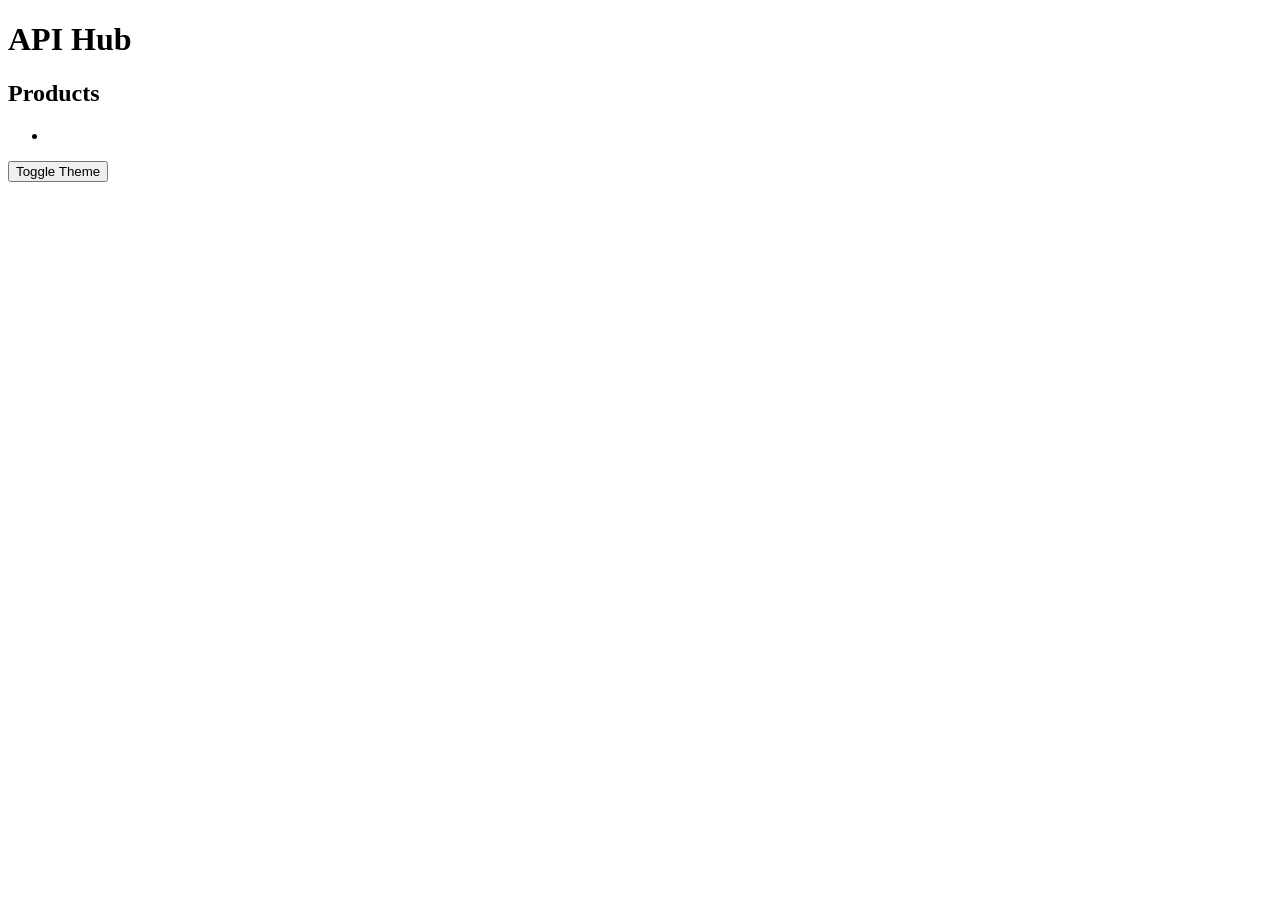
==== hub/src/main/resources/templates/index.html @ 046be4c5 "Updates to Java files to build foundation of future controllers. Added GatewayConfig and ProductAuto" ====
<!DOCTYPE html>
<html lang="en" xmlns:th="https://www.thymeleaf.org">
<head>
  <meta charset="UTF-8">
  <title>Home</title>
  <!-- Links to src/main/resources/static/css/*.css -->
  <link rel="stylesheet" th:href="@{/css/main.css}" type="text/css">
</head>

<body>
    <h1>API Hub</h1>
    <h2>Products</h2>
    <ul id="ProductList">
    <li th:each="endpoint, iterStat : ${endpoints}">
        <a th:href="${endpoint}" th:text="${endpoints_text[iterStat.index]}"></a>
    </li>
    </ul>

    <!-- The button element with an explicit action type and ID for JavaScript targeting -->
    <button id="theme-toggle" type="button" aria-label="Toggle color theme">
        Toggle Theme
    </button>
    <!-- Links to src/main/resources/static/js/*.js -->
    <script th:src="@{/js/main.js}" type="text/javascript"></script>
</body>

</html>
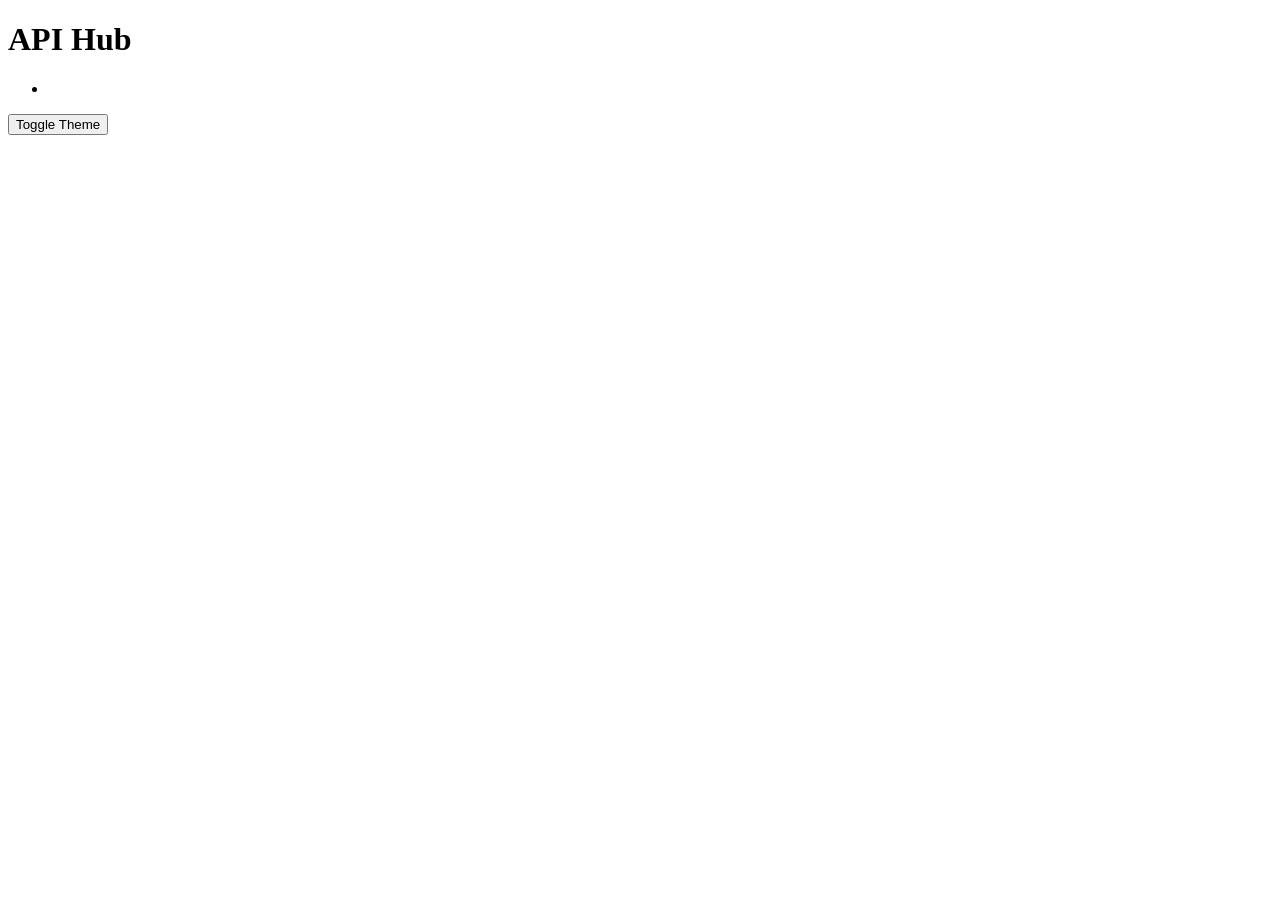
==== commit c4bc1f3b: "Creation of core architecture and updates to front end" ====
--- a/hub/src/main/resources/templates/index.html
+++ b/hub/src/main/resources/templates/index.html
@@ -9,12 +9,13 @@
 
 <body>
     <h1>API Hub</h1>
-    <h2>Products</h2>
-    <ul id="ProductList">
-    <li th:each="endpoint, iterStat : ${endpoints}">
-        <a th:href="${endpoint}" th:text="${endpoints_text[iterStat.index]}"></a>
-    </li>
-    </ul>
+    <nav class="navbar">
+        <ul id="nav-list">
+            <li th:each="navItem : ${navItems}">
+                <a th:href="${navItem.path}" th:text="${navItem.title}"></a>
+            </li>
+        </ul>
+    </nav>
 
     <!-- The button element with an explicit action type and ID for JavaScript targeting -->
     <button id="theme-toggle" type="button" aria-label="Toggle color theme">
